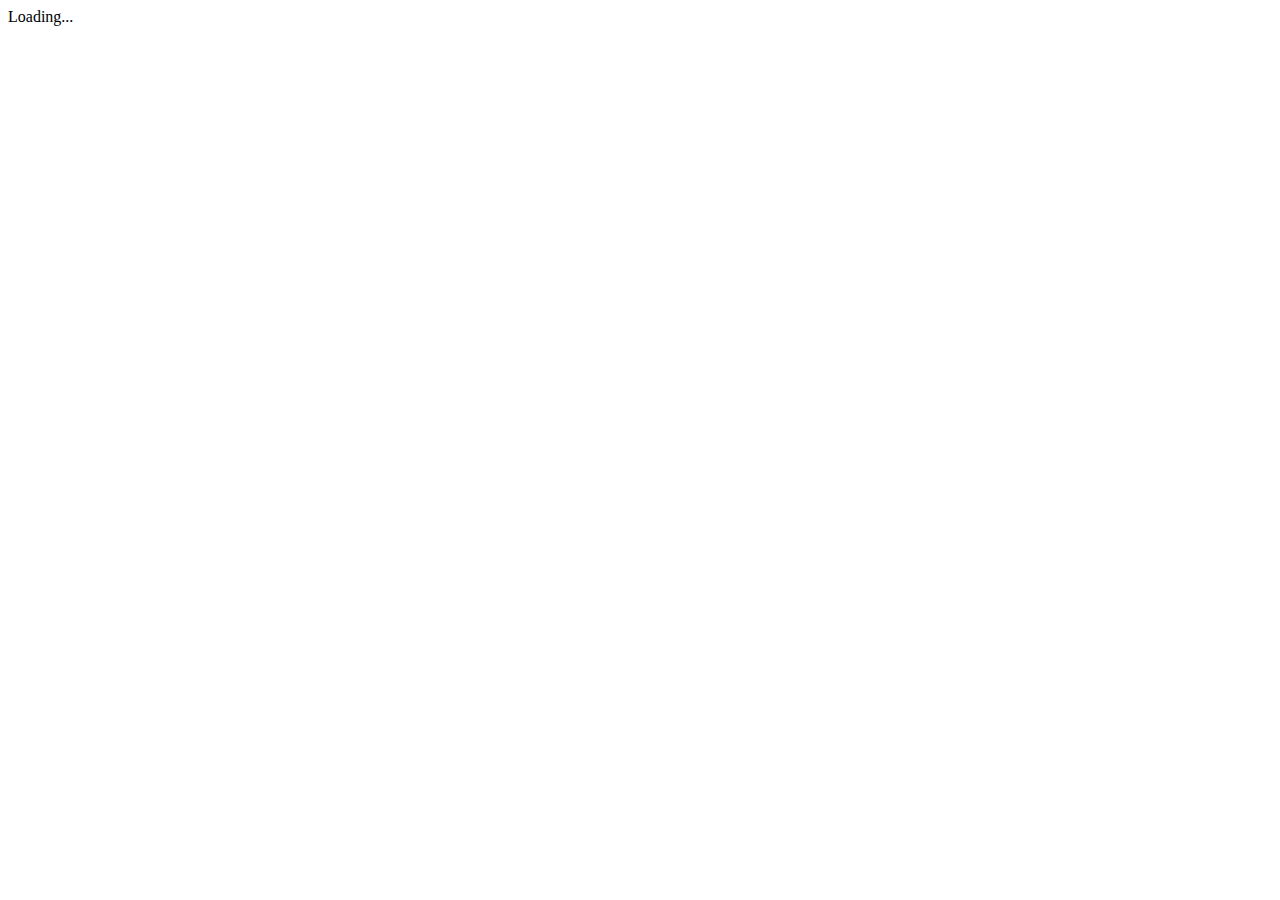
==== my-app/src/index.html @ 6e9a8c53 "need to work user input" ====
<!doctype html>
<html>
<head>
  <meta charset="utf-8">
  <title>MyApp</title>
  <base href="/">

  <meta name="viewport" content="width=device-width, initial-scale=1">
  <link rel="icon" type="image/x-icon" href="favicon.ico">
</head>
<body>
  <app-root>Loading...</app-root>
</body>
</html>
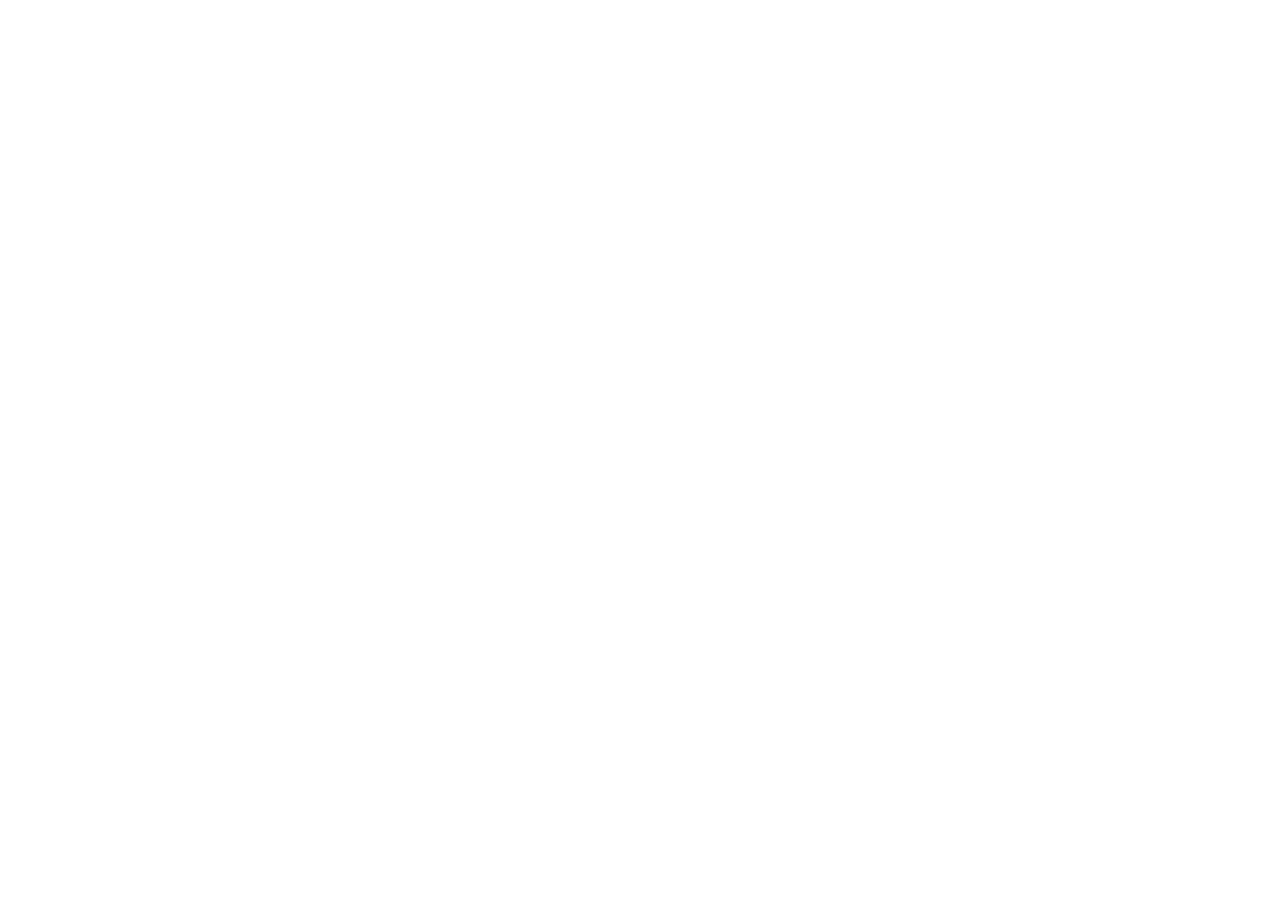
==== commit a8e7fd51: "This is sunday work 29/april /2017 created a child componenet which is reusable, created which accep" ====
--- a/my-app/src/index.html
+++ b/my-app/src/index.html
@@ -1,4 +1,4 @@
-<!doctype html>
+﻿<!doctype html>
 <html>
 <head>
   <meta charset="utf-8">
@@ -9,6 +9,13 @@
   <link rel="icon" type="image/x-icon" href="favicon.ico">
 </head>
 <body>
-  <app-root>Loading...</app-root>
+  <my-app> </my-app>
+  <little-tour> </little-tour>
+  <click-me>      </click-me>
+  <key-up1> </key-up1>
+  <key-up2> </key-up2>
+  <key-up3> </key-up3>
+  <key-up4> </key-up4>
+  <loop-back> </loop-back>
 </body>
 </html>
